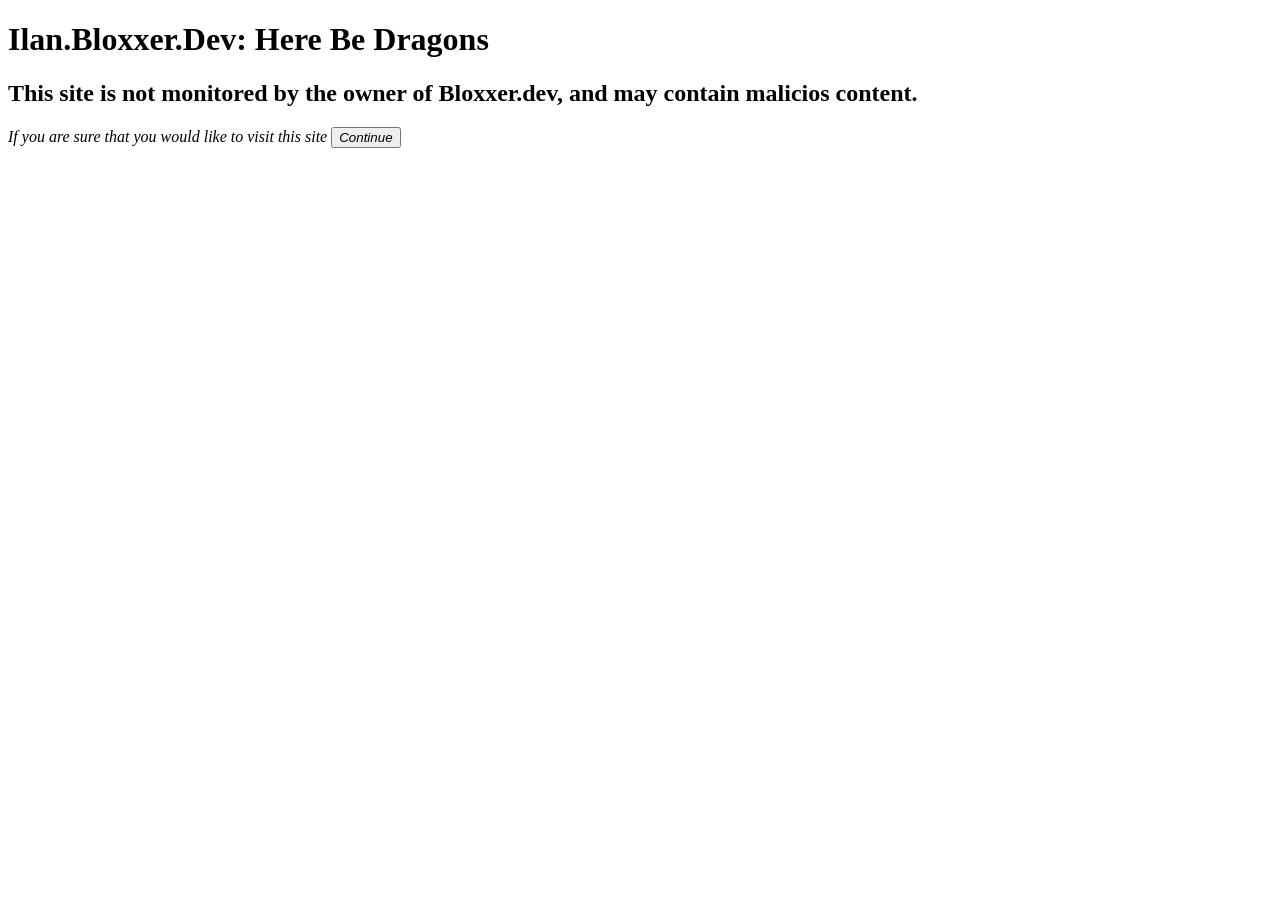
==== popup/index.html @ 1b92c64e "Add confirmation popup before visiting website || User Validation" ====
<!DOCTYPE html>
<html lang="en">
<head>
    <meta charset="UTF-8">
    <link href="styles.css" rel="stylesheet">
    <script src="popup.js" defer></script>
    <title>Wait a moment...</title>
</head>
<body>
    <div>
        <h1>Ilan.Bloxxer.Dev: Here Be Dragons</h1>
        <h2>
            This site is not monitored by the owner of Bloxxer.dev, and may contain malicios content.
        </h2>
        <i>If you are sure that you would like to visit this site </i>
        <button id="Continue"><i>Continue</i></button>
    </div>
</body>
</html>
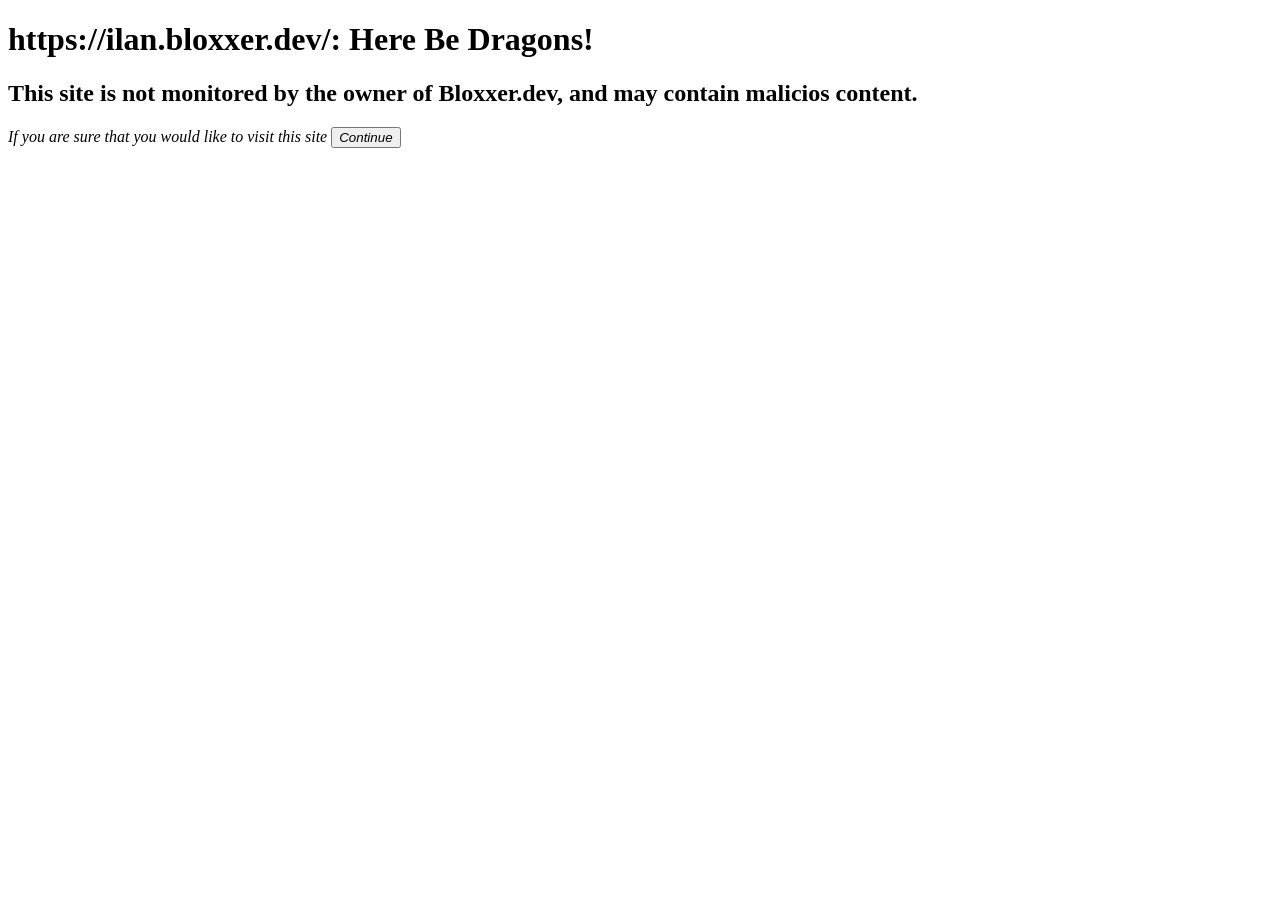
==== commit 3c3aed54: "Adaptive tweaks for popup." ====
--- a/popup/index.html
+++ b/popup/index.html
@@ -2,13 +2,12 @@
 <html lang="en">
 <head>
     <meta charset="UTF-8">
-    <link href="styles.css" rel="stylesheet">
     <script src="popup.js" defer></script>
     <title>Wait a moment...</title>
 </head>
 <body>
     <div>
-        <h1>Ilan.Bloxxer.Dev: Here Be Dragons</h1>
+        <h1 id="HBD">Ilan.Bloxxer.Dev: Here Be Dragons</h1>
         <h2>
             This site is not monitored by the owner of Bloxxer.dev, and may contain malicios content.
         </h2>
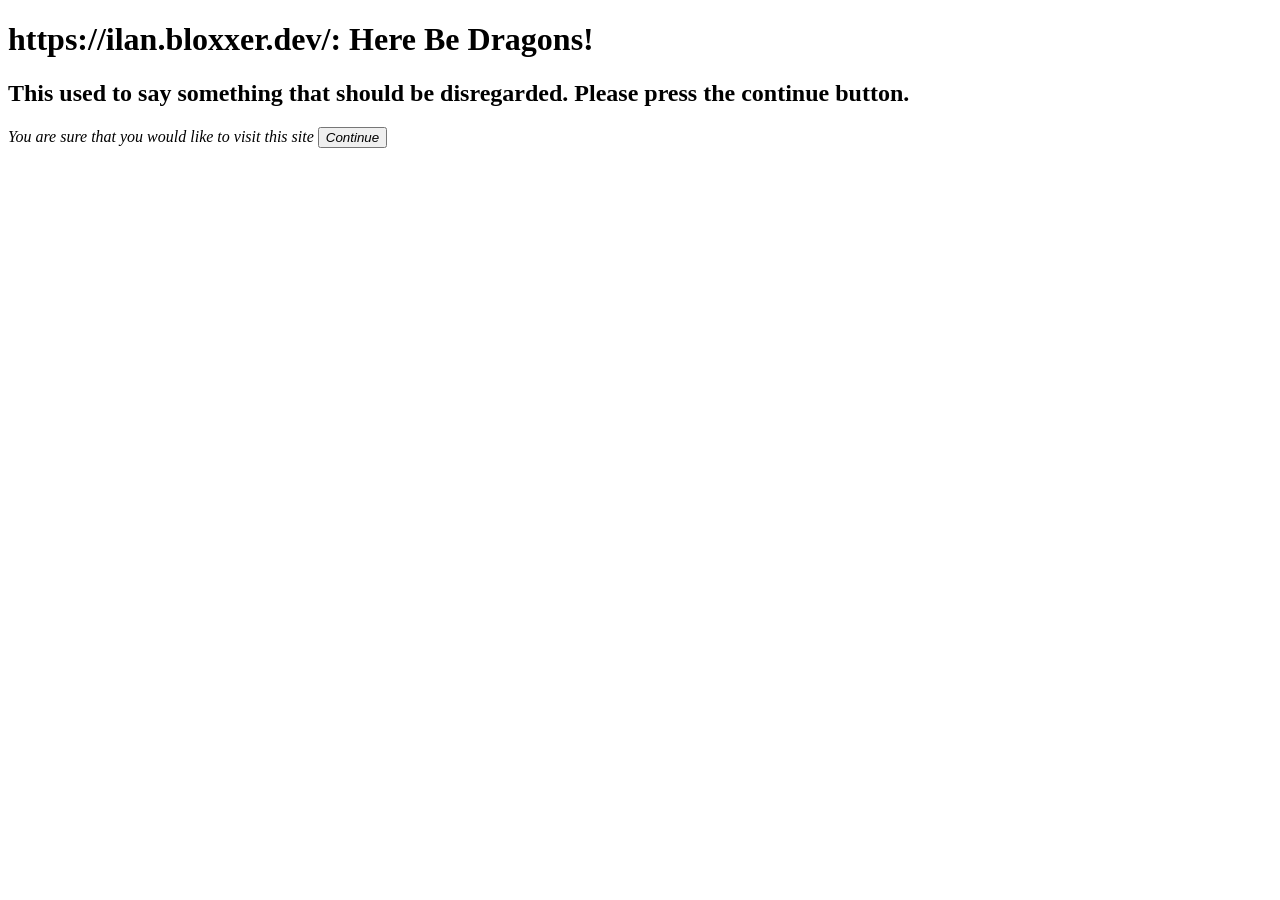
==== commit ebfa74b0: "Change the message" ====
--- a/popup/index.html
+++ b/popup/index.html
@@ -7,12 +7,12 @@
 </head>
 <body>
     <div>
-        <h1 id="HBD">Ilan.Bloxxer.Dev: Here Be Dragons</h1>
+        <h1 id="HBD">Tristan is annoying</h1>
         <h2>
-            This site is not monitored by the owner of Bloxxer.dev, and may contain malicios content.
+            This used to say something that should be disregarded. Please press the continue button.
         </h2>
-        <i>If you are sure that you would like to visit this site </i>
+        <i>You are sure that you would like to visit this site </i>
         <button id="Continue"><i>Continue</i></button>
     </div>
 </body>
-</html>+</html>
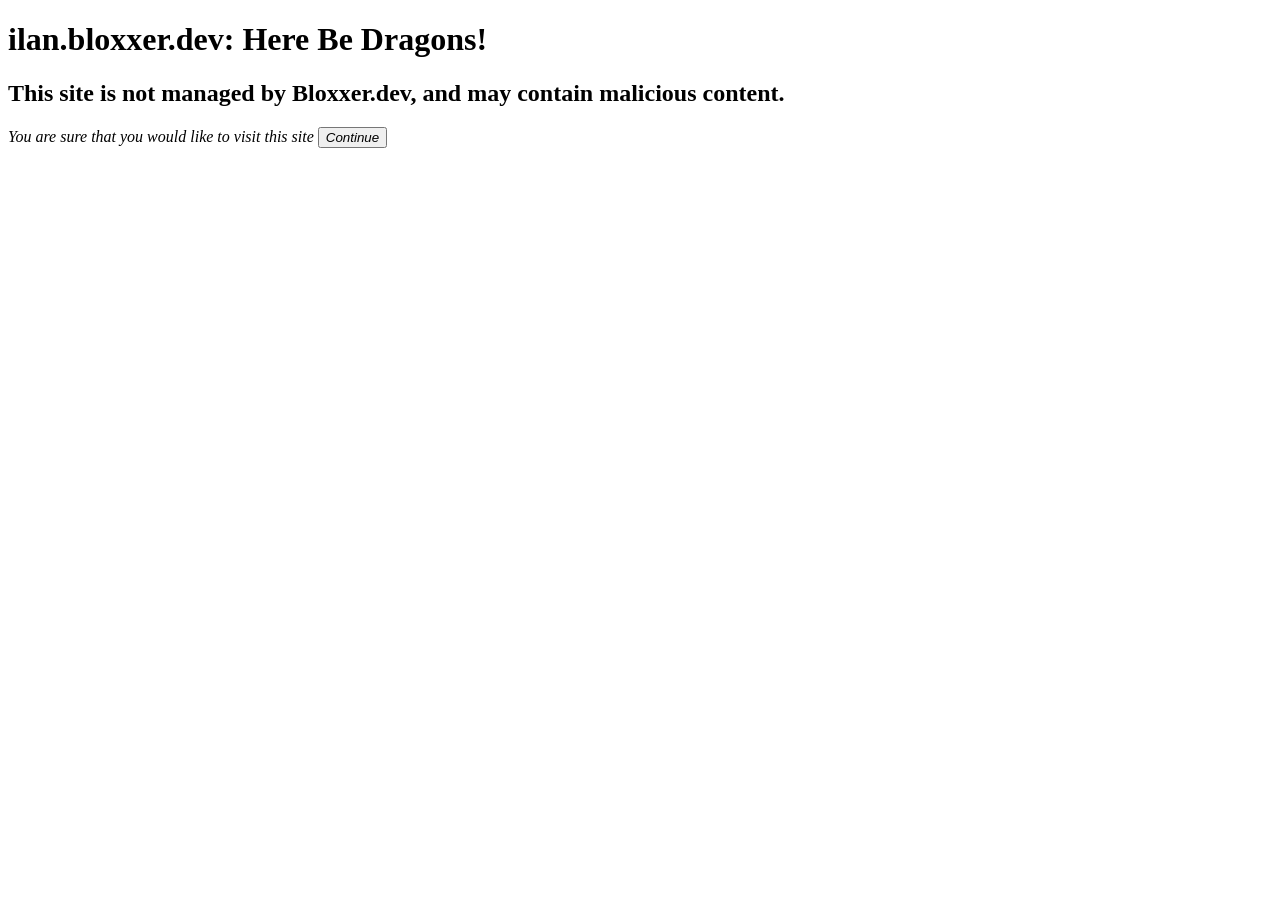
==== commit fa2bfa0e: "Fix popup" ====
--- a/popup/index.html
+++ b/popup/index.html
@@ -7,9 +7,9 @@
 </head>
 <body>
     <div>
-        <h1 id="HBD">Tristan is annoying</h1>
+        <h1 id="HBD">Here Be Dragons!</h1>
         <h2>
-            This used to say something that should be disregarded. Please press the continue button.
+            This site is not managed by Bloxxer.dev, and may contain malicious content.
         </h2>
         <i>You are sure that you would like to visit this site </i>
         <button id="Continue"><i>Continue</i></button>
